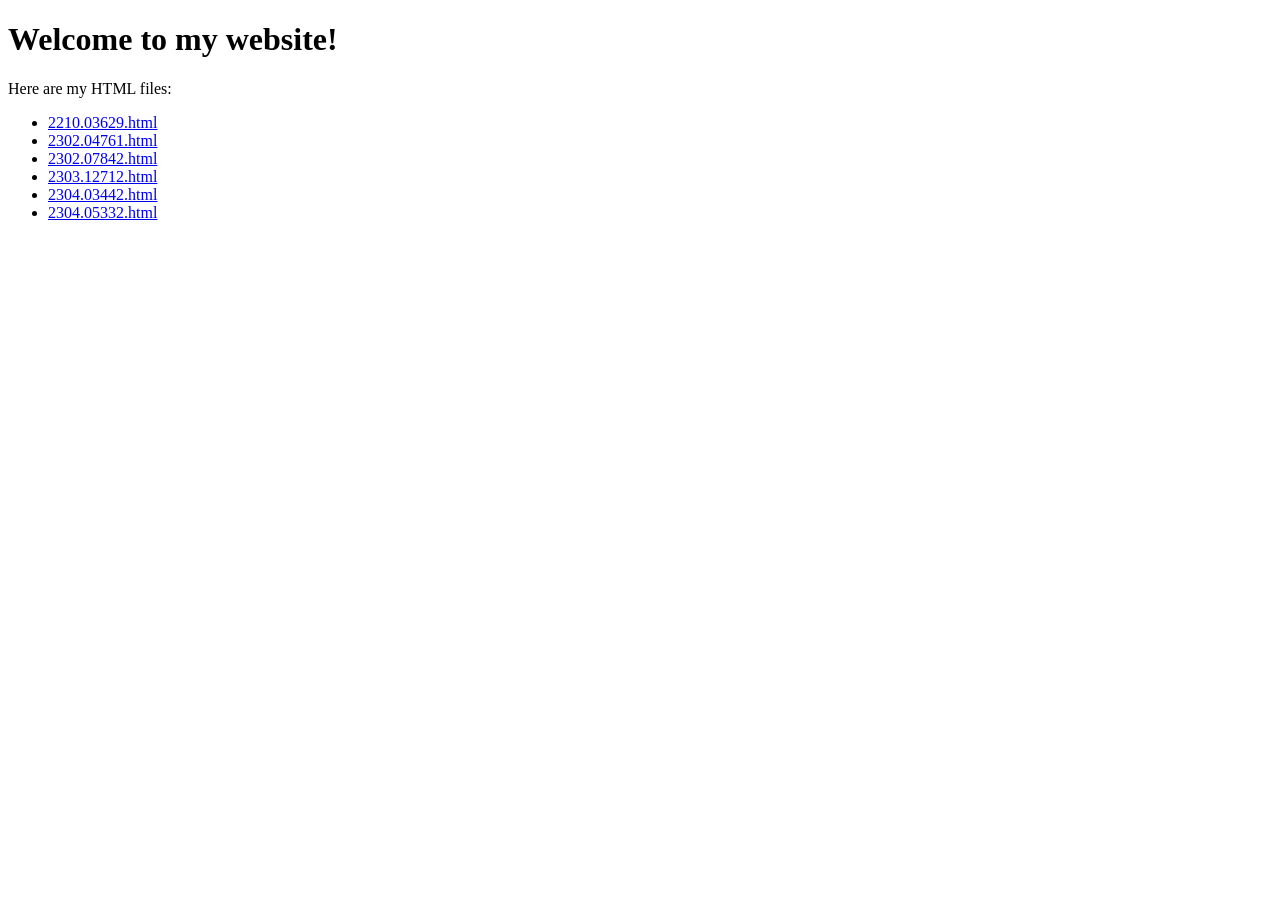
==== index.html @ c2b277da "index" ====
<!DOCTYPE html>
<html>
<head>
    <title>My GitHub Pages Site</title>
</head>
<body>
    <h1>Welcome to my website!</h1>
    <p>Here are my HTML files:</p>
    <ul>
        <li><a href="2210.03629.html">2210.03629.html</a></li>
        <li><a href="2302.04761.html">2302.04761.html</a></li>
        <li><a href="2302.07842.html">2302.07842.html</a></li>
        <li><a href="2303.12712.html">2303.12712.html</a></li>
        <li><a href="2304.03442.html">2304.03442.html</a></li>
        <li><a href="2304.05332.html">2304.05332.html</a></li>
    </ul>
</body>
</html>
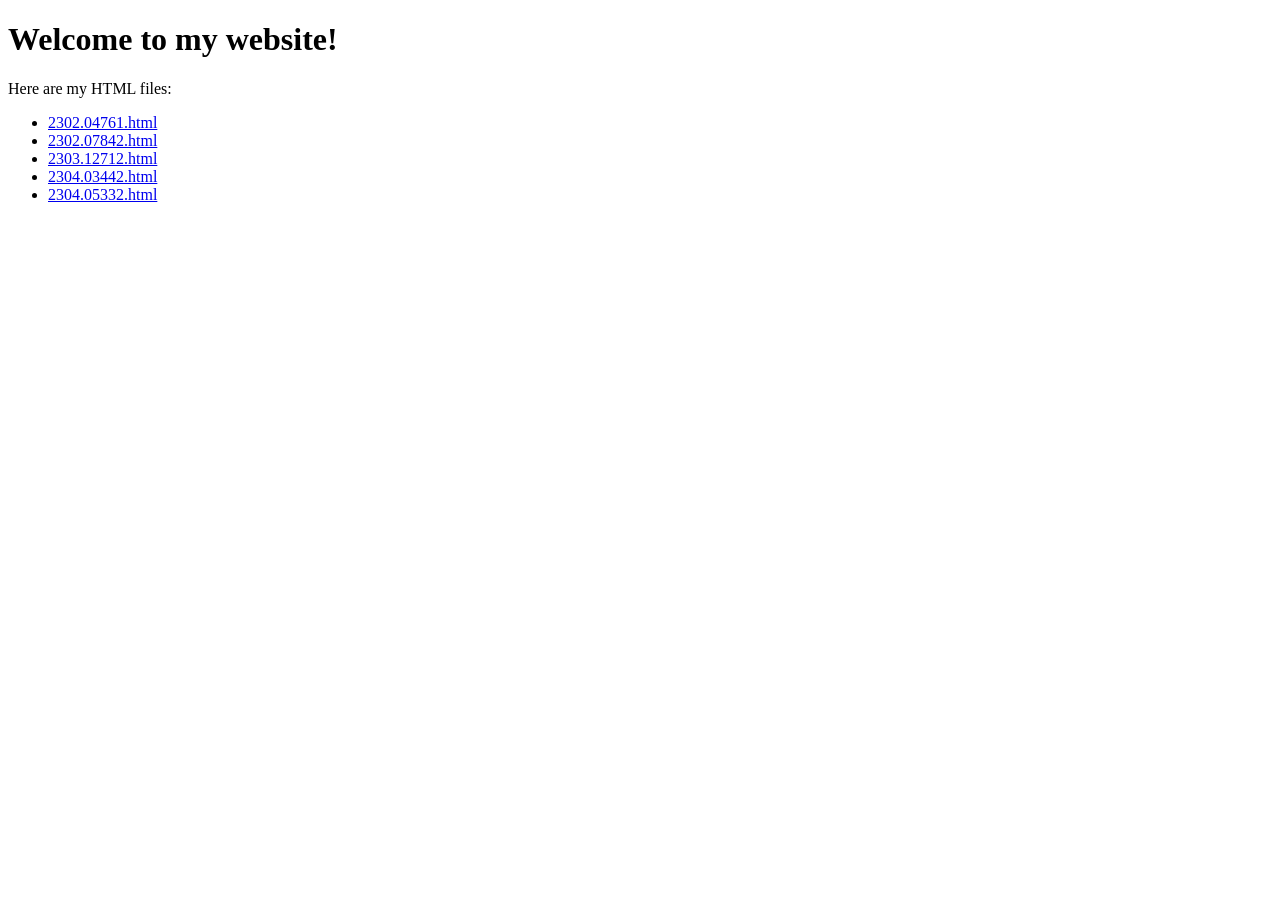
==== commit e1638129: "index" ====
--- a/index.html
+++ b/index.html
@@ -7,7 +7,6 @@
     <h1>Welcome to my website!</h1>
     <p>Here are my HTML files:</p>
     <ul>
-        <li><a href="2210.03629.html">2210.03629.html</a></li>
         <li><a href="2302.04761.html">2302.04761.html</a></li>
         <li><a href="2302.07842.html">2302.07842.html</a></li>
         <li><a href="2303.12712.html">2303.12712.html</a></li>
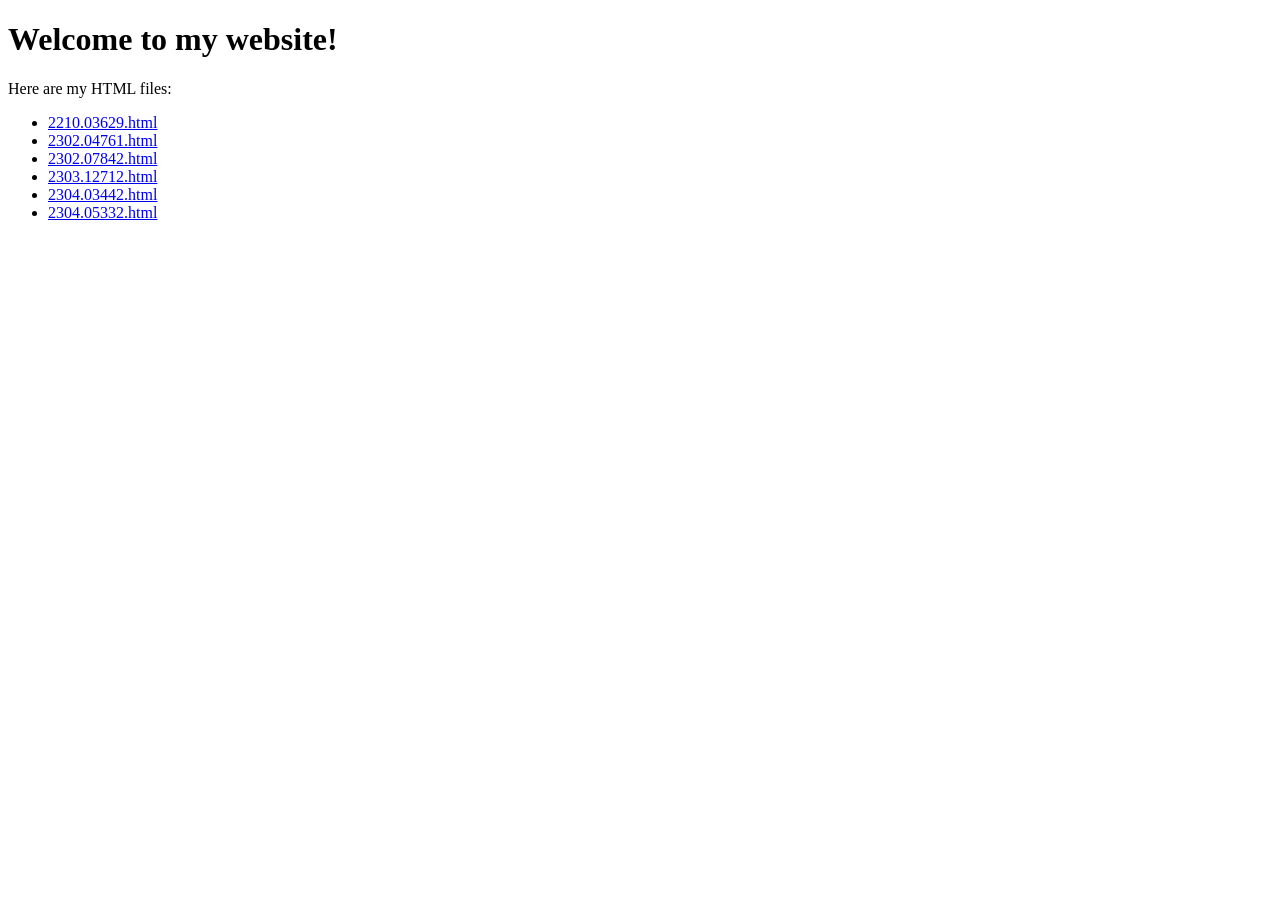
==== commit ac283c03: "reset index to include all papers" ====
--- a/index.html
+++ b/index.html
@@ -7,6 +7,7 @@
     <h1>Welcome to my website!</h1>
     <p>Here are my HTML files:</p>
     <ul>
+	 <li><a href="2210.03629.html">2210.03629.html</a></li>
         <li><a href="2302.04761.html">2302.04761.html</a></li>
         <li><a href="2302.07842.html">2302.07842.html</a></li>
         <li><a href="2303.12712.html">2303.12712.html</a></li>
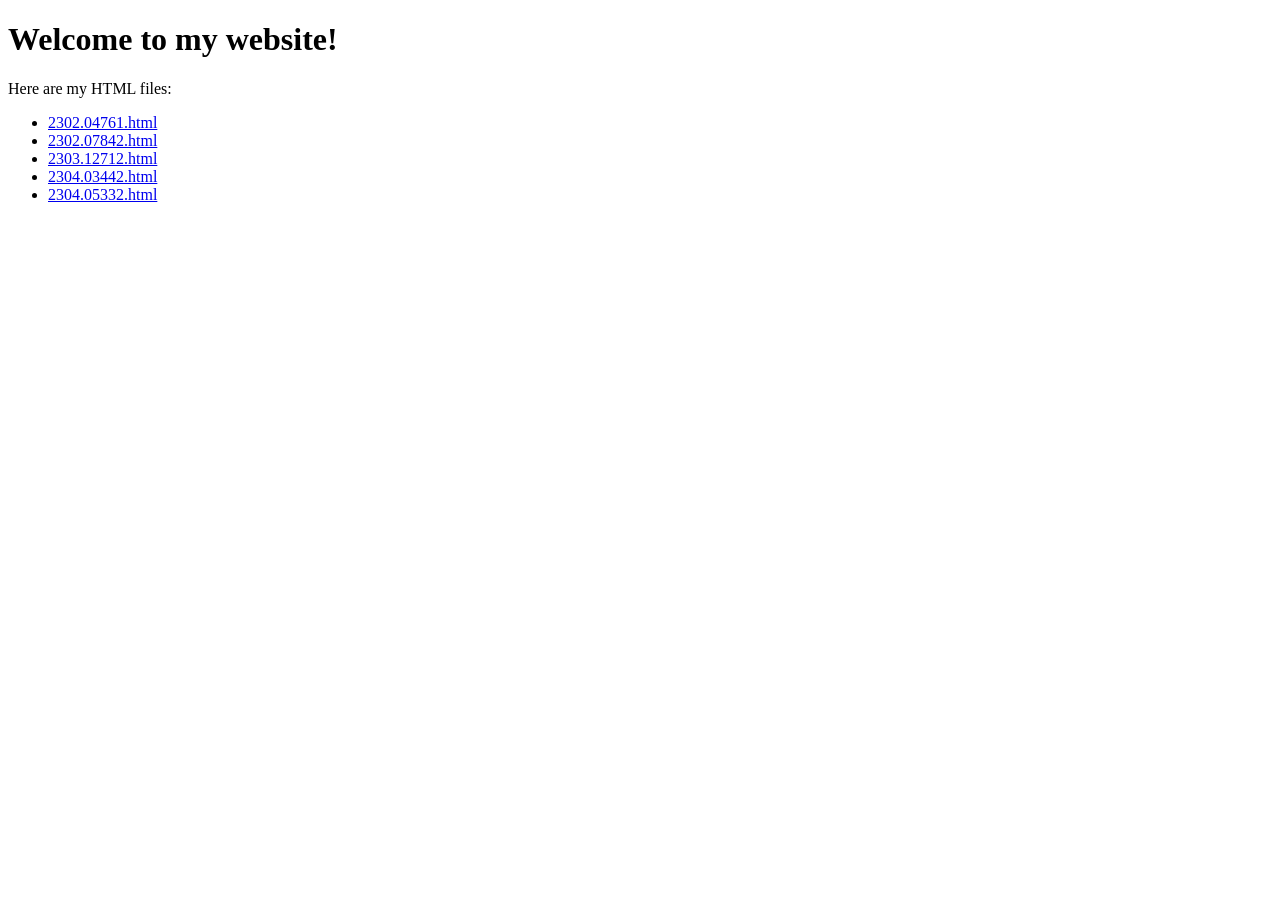
==== commit e8651086: "removed first entry" ====
--- a/index.html
+++ b/index.html
@@ -7,7 +7,7 @@
     <h1>Welcome to my website!</h1>
     <p>Here are my HTML files:</p>
     <ul>
-	 <li><a href="2210.03629.html">2210.03629.html</a></li>
+
         <li><a href="2302.04761.html">2302.04761.html</a></li>
         <li><a href="2302.07842.html">2302.07842.html</a></li>
         <li><a href="2303.12712.html">2303.12712.html</a></li>
